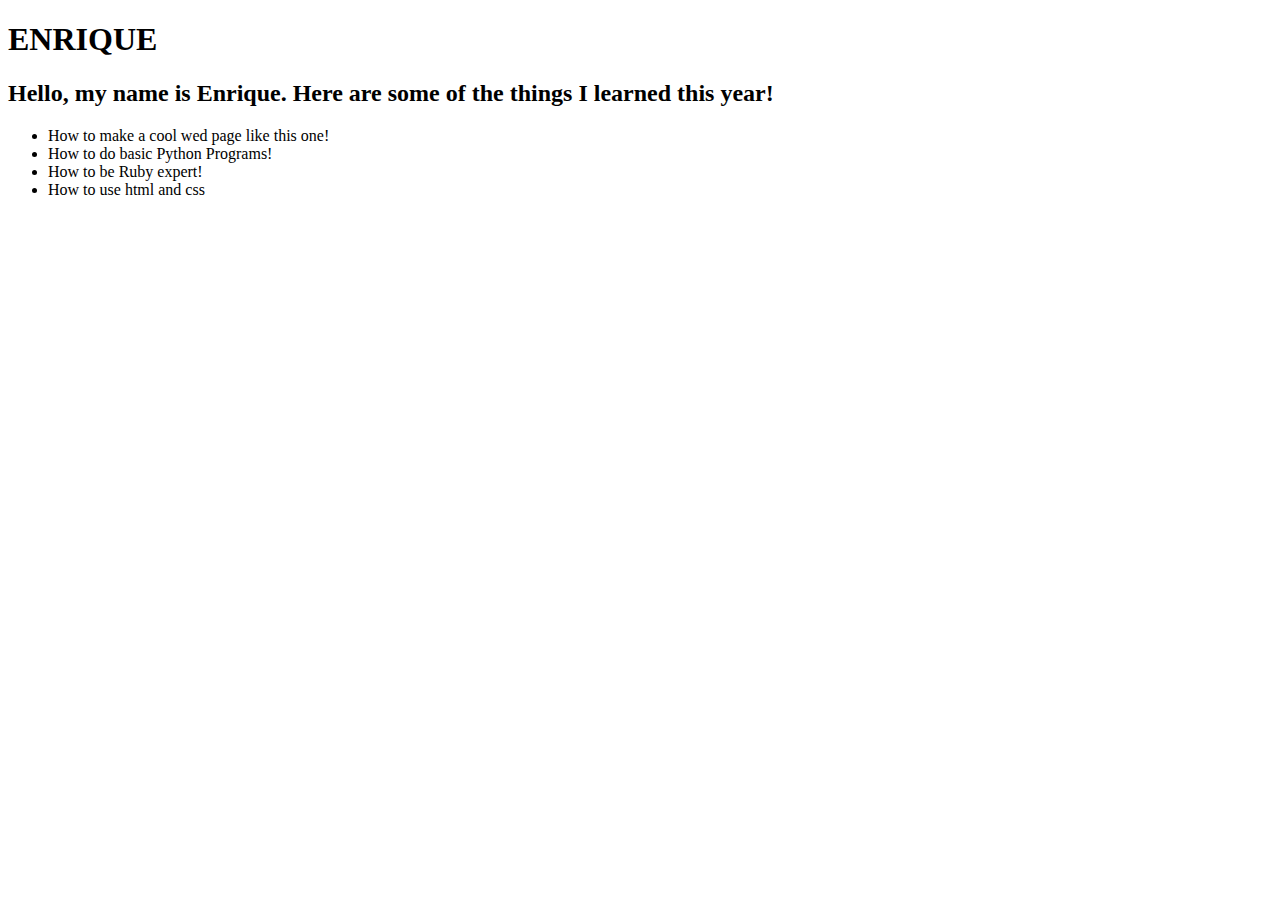
==== Enrique.html @ ff79b05b "our webpage" ====
<!DOCTYPE html>
<html>
  <head>
    <meta charset="UTF-8">
    <link rel="stylesheet" type="text/css" href="Enrique.css">
    <title>Enrique's Webpage</title>
  </head>
  <body>
    <h1> ENRIQUE </h1> 
    <h2> Hello, my name is Enrique. Here are some of the things I learned this year! </h2>
    <ul>
      <li>How to make a cool wed page like this one!</li>
      <li>How to do basic Python Programs!</li>
      <li>How to be Ruby expert!</li>
      <li>How to use html and css </li>
      </ul>
  </body>
</html>
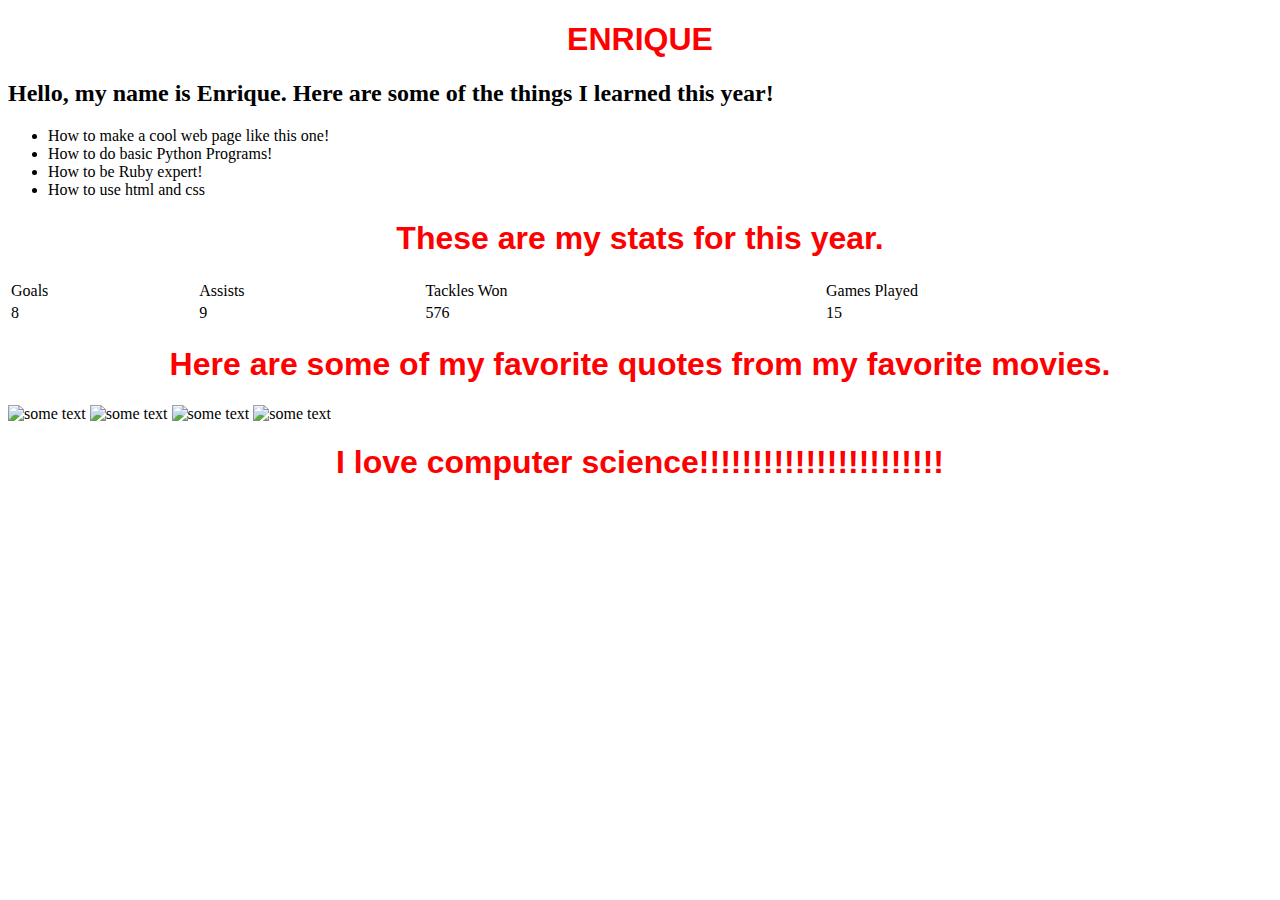
==== commit 8cd5bf32: "Newest Module" ====
--- a/Enrique.html
+++ b/Enrique.html
@@ -6,13 +6,35 @@
     <title>Enrique's Webpage</title>
   </head>
   <body>
+    <body background="http://images.all-free-download.com/images/graphiclarge/solid_gray_background_209996.jpg">
     <h1> ENRIQUE </h1> 
     <h2> Hello, my name is Enrique. Here are some of the things I learned this year! </h2>
     <ul>
-      <li>How to make a cool wed page like this one!</li>
+      <li>How to make a cool web page like this one!</li>
       <li>How to do basic Python Programs!</li>
       <li>How to be Ruby expert!</li>
       <li>How to use html and css </li>
       </ul>
+        <table style="width:100%">
+    <h1> These are my stats for this year. </h1>
+  <tr>
+    <td>Goals</td>
+    <td>Assists</td>
+    <td>Tackles Won</td>
+    <td> Games Played </td>
+  </tr>
+  <tr>
+    <td>8</td>
+    <td>9</td>
+    <td>576</td>
+    <td> 15 </td>
+  </tr>
+</table>
+<h1> Here are some of my favorite quotes from my favorite movies.</h1>
+<IMG SRC="https://img1.beachbodyimages.com/beachbody/image/upload/v1430720690/beachbodyblog/Fear.jpg" ALT="some text" WIDTH=650 HEIGHT=500>
+<IMG SRC="http://jmvanhorn.com/wp-content/uploads/2014/05/i-find-your-lack-of-faith-disturbing-3.png" ALT="some text" WIDTH=650 HEIGHT=500>
+<IMG SRC="https://66.media.tumblr.com/tumblr_lxtpjrJYz81qeo73ro1_500.gif" ALT="some text" WIDTH=650 HEIGHT=500>
+<IMG SRC="https://c1.staticflickr.com/9/8247/8510400882_b3dd2e176f.jpg" ALT="some text" WIDTH=650 HEIGHT=500>  
+  <h1> I love computer science!!!!!!!!!!!!!!!!!!!!!!!</h1>
   </body>
 </html>--- a/Enrique.css
+++ b/Enrique.css
@@ -0,0 +1,5 @@
+h1 {
+    color: red;
+    font-family: helvetica;
+    text-align: center;
+}
